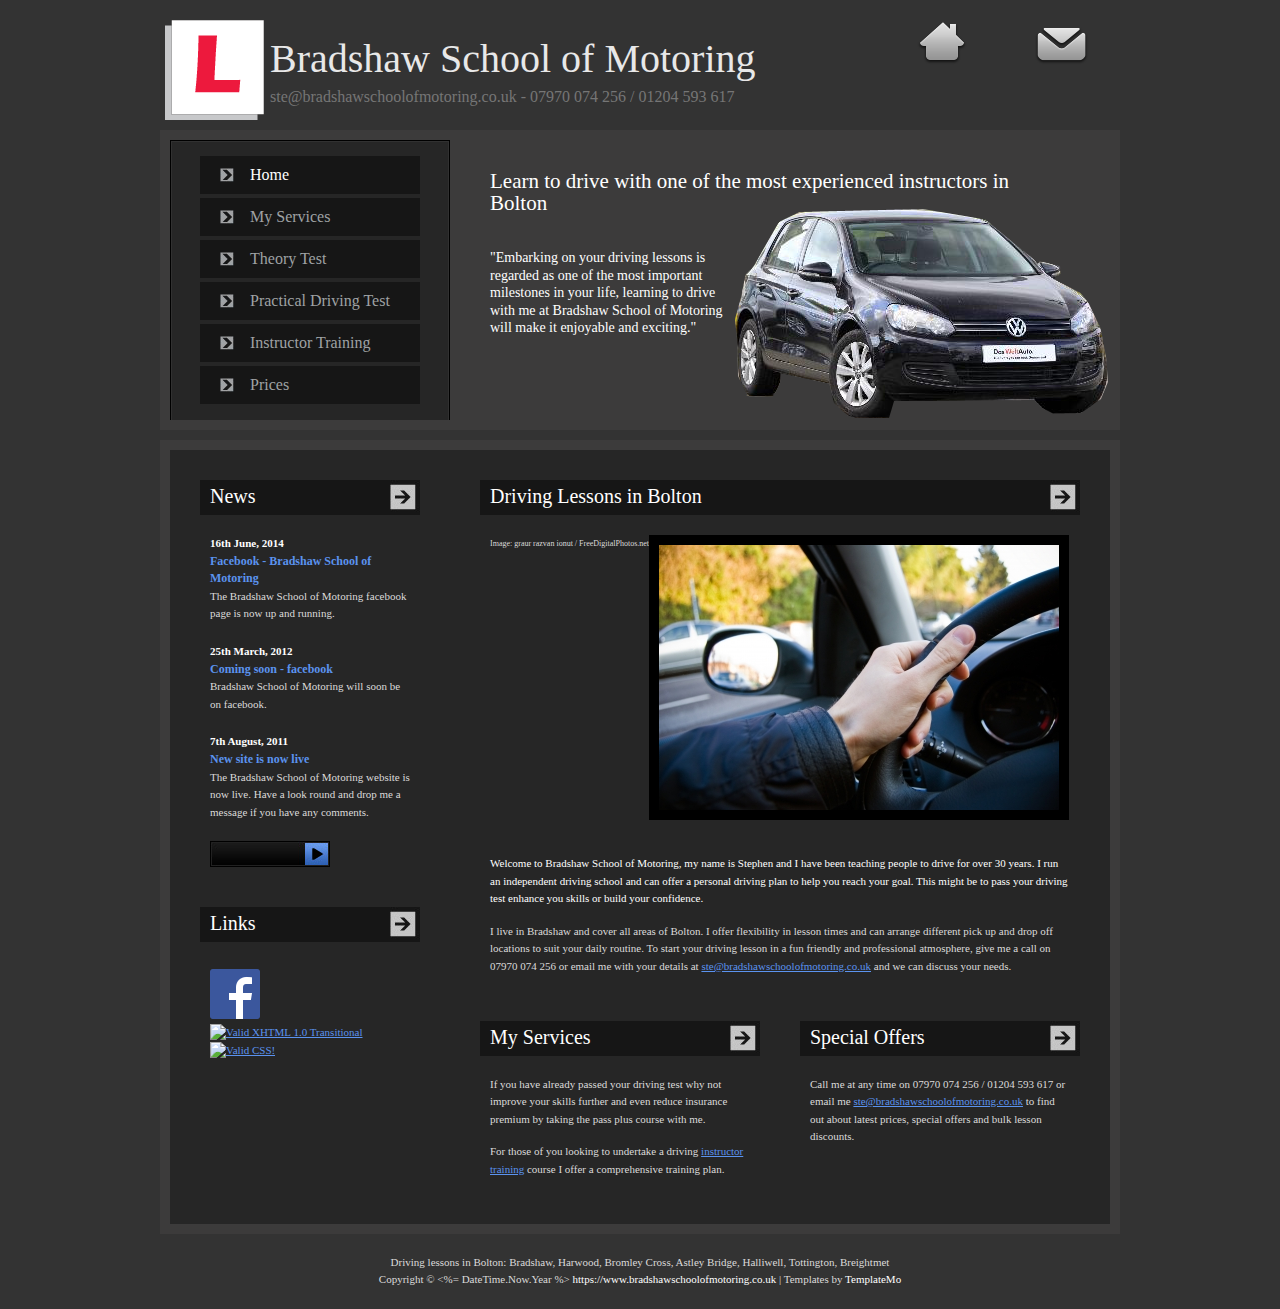
==== index.html @ 9b739f4b "news" ====
<!DOCTYPE html PUBLIC "-//W3C//DTD XHTML 1.0 Transitional//EN" "http://www.w3.org/TR/xhtml1/DTD/xhtml1-transitional.dtd">
<html xmlns="http://www.w3.org/1999/xhtml">
<head>
    <meta http-equiv="Content-Type" content="text/html; charset=utf-8" />

    <title>Home | Bradshaw School of Motoring - https://www.bradshawschoolofmotoring.co.uk</title>

    <meta name="keywords" content="bolton driving school, bolton driving lessons, driving school bolton, driving schools, driving instructor, driving lesson, theory test, online driving theory test, learn to drive, pass plus, practical driving test, driving lesson, cheap driving school, become a driving instructor, driving instructor training, bradshaw, harwood, tottington, bromley cross, astley bridge, halliwell, breightmet" />
    <meta name="description" content="Driving lessons from one of the most experienced instructors in Bolton at ##SiteName##. Stephen Haslam DSA approved driving school instructor in Bolton, Bradshaw, Harwood and the surrounding areas." />

    <link href="main.css" rel="stylesheet" type="text/css" />
    <link rel="shortcut icon" href="favicon.ico" />    
</head>

<body>
    <div id="templateo_container">
        <div id="templatemo_top_panel">            
            <div id="site_title">
                <div class="fl">
                    <a href="https://www.bradshawschoolofmotoring.co.uk"><img src="images/lplate1.png" alt="Site Title" /></a>
                </div>
                <div class="site_title_text">
                    <a href="http://www.bradshawschoolofmotoring.co.uk">Bradshaw School of Motoring</a>
                    <span><a class="sub" href="mailto:ste@bradshawschoolofmotoring.co.uk">ste@bradshawschoolofmotoring.co.uk</a> -
                        07970 074 256 / 01204 593 617</span>
                </div>
            </div>

            <div id="header_menu_section">
                <div class="header_menu home_menu">
                    <a href="https://www.bradshawschoolofmotoring.co.uk"></a>
                </div>
                <div class="header_menu contact_menu">
                    <a href="mailto:ste@bradshawschoolofmotoring.co.uk"></a>
                </div>
            </div><!-- end of header mneu section -->

            <div class="cleaner"></div>
        </div> <!-- end of top panel -->

        <div id="templatemo_menu_banner_panel">

            <div id="templatemo_menu_wrapper">
                <div id="templatemo_menu">
                    <ul>
                        <li><a href="https://www.bradshawschoolofmotoring.co.uk" class='current'>Home</a></li>
                        <li><a href="service.html">My Services</a></li>
                        <li><a href="theory.html">Theory Test</a></li>
                        <li><a href="practical.html">Practical Driving Test</a></li>
                        <li><a href="instructor.html">Instructor Training</a></li>
                        <li><a href="contact.html">Prices</a></li>                        
                    </ul>
                </div> <!-- end of menu -->
            </div> <!-- end of menu wrapper -->

            <div id="templatemo_banner">

                <div class="header_02">Learn to drive with one of the most experienced instructors in Bolton</div>
                <p>&quot;Embarking on your driving lessons is regarded as one of the most important milestones in your
                    life, learning to drive with me at Bradshaw School of Motoring will make it enjoyable and exciting.&quot;
                    <!-- <a href="#">Read more...</a> -->
                </p>

            </div> <!-- end of banner -->

            <div class="cleaner">&nbsp;</div>
        </div> <!-- end of menu & banner panel -->

        <div id="templatemo_content_wrapper">
            <div id="templatemo_content">
                <div id="templatemo_side_column">
                    
                    
                    <div class="header_01"><a href="news.html">News</a></div>
                    
                    <div class="side_column_content">
                    
                        <div class="news_section">
                            <div class="news_date">16th June, 2014</div>
                            <div class="news_title">Facebook - Bradshaw School of Motoring</div>
                            <p>The Bradshaw School of Motoring facebook page is now up and running.</p>
                        </div>
                    
                    
                        <div class="news_section">
                            <div class="news_date">25th March, 2012</div>
                            <div class="news_title">Coming soon - facebook</div>
                            <p>Bradshaw School of Motoring will soon be on facebook.</p>
                        </div>
                    
                        <div class="news_section">
                            <div class="news_date">7th August, 2011</div>
                            <div class="news_title">New site is now live</div>
                            <p>The Bradshaw School of Motoring website is now live. Have a look round and drop me a message if you have any
                                comments.</p>
                        </div>
                    
                        <div class="button_01">
                            <a href="news.html"></a> 
                        </div> 
                    </div> 
                    <div class="margin_bottom_40"></div>
                    
                    <div class="header_01">Links</div>
                    <div class="side_column_content">
                        <!-- Place this tag where you want the +1 button to render -->
                        <g:plusone annotation="inline"></g:plusone>
                    </div>

                    <div style="padding-bottom: 4px;"></div>
                    
                    <div class="side_column_content">
                        <a target="_blank" href="https://www.facebook.com/pages/Bradshaw-School-of-Motoring/405903166134634"><img
                                class="fl_image" src="images/facebook.png" alt="facebook logo" /></a>
                    </div>
                    
                    <div style="padding-bottom: 4px;"></div>
                    
                    <div class="side_column_content">
                        <a href="http://validator.w3.org/check?uri=referer">
                            <img src="http://www.w3.org/Icons/valid-xhtml10" style="border:0; width:88px; height:31px" alt="Valid XHTML 1.0 Transitional" width="88" height="31" vspace="8" border="0" /></a>

                        <a href="http://jigsaw.w3.org/css-validator/check/referer">
                            <img src="http://jigsaw.w3.org/css-validator/images/vcss-blue" style="border:0;width:88px;height:31px" alt="Valid CSS!" vspace="8" border="0" /></a>
                    </div>


                </div> <!-- end of side column -->
                
                <div id="templatemo_main_content_column">
                
                    <div class="header_01">Driving Lessons in Bolton</div>
                
                    <div class="section_w600">
                
                        <div class="credit">
                            <img src="images/myservices.jpg" alt="graur razvan ionut / FreeDigitalPhotos.net" />
                            <a class="credit" href="http://www.freedigitalphotos.net/images/view_photog.php?photogid=987"><span>Image:
                                    graur razvan ionut / FreeDigitalPhotos.net</span></a>
                        </div>
                
                        <div class="margin_bottom_30"></div>
                
                        <p class="em_text">Welcome to Bradshaw School of Motoring, my name is Stephen and I have been teaching
                            people to drive for over 30 years.
                            I run an independent driving school and can offer a personal driving plan to help you reach your goal.
                            This might be to pass your driving test enhance you skills or build your confidence.</p>
                
                        <p>I live in Bradshaw and cover all areas of Bolton. I offer flexibility in lesson times and can arrange
                            different pick up and drop off locations to suit your daily routine.
                
                            To start your driving lesson in a fun friendly and professional atmosphere, give me a call on 07970 074
                            256 or email me with your details at 
                            <a class="sub" href="mailto:ste@bradshawschoolofmotoring.co.uk">ste@bradshawschoolofmotoring.co.uk</a> 
                            and we can discuss your needs.
                            <div class="cleaner"></div>
                
                    </div>
                
                    <div class="margin_bottom_30"></div>
                
                    <div class="section_w280 fl margin_right_40">
                        <div class="header_01"><a href="service.html">My Services</a></div>
                        <div class="section_w280_content">
                            <p>If you have already passed your driving test why not improve your skills further and even reduce insurance premium by taking the pass plus course with me.</p>
                            <p>For those of you looking to undertake a driving <a href="instructor.html">instructor training</a> course I offer a comprehensive training plan.</p>
                        </div>
                    </div>
                
                    <div class="section_w280 fl">
                        <div class="header_01">Special Offers</div>
                        <div class="section_w280_content">
                            <!-- <img src="images/templatemo_image_02.jpg" alt="image" />                  -->
                            <p>Call me at any time on 07970 074 256 / 01204 593 617 or email me
                                <a href="mailto:ste@bradshawschoolofmotoring.co.uk">ste@bradshawschoolofmotoring.co.uk</a> to find
                                out about latest prices, special offers and bulk lesson discounts.</p>
                        </div>
                    </div>
                
                    <div class="cleaner"></div>
                </div> <!-- end of main content column -->
                <div class="cleaner"></div>
            </div> <!-- end of content -->
        </div> <!-- end of content wrapper -->

        <div id="templatemo_footer">
            <p>Driving lessons in Bolton: Bradshaw, Harwood, Bromley Cross, Astley Bridge, Halliwell, Tottington, Breightmet</p>
            <p>Copyright © <%= DateTime.Now.Year %> <a
                    href="https://www.bradshawschoolofmotoring.co.uk">https://www.bradshawschoolofmotoring.co.uk</a> |
                Templates by <a href="http://www.templatemo.com" target="_blank">TemplateMo</a></p>
        </div> <!-- end of footer -->
    </div> <!-- end of container -->


    <script type="text/javascript">
        window.___gcfg = { lang: 'en-GB' };

        (function () {
            var po = document.createElement('script'); po.type = 'text/javascript'; po.async = true;
            po.src = 'https://apis.google.com/js/plusone.js';
            var s = document.getElementsByTagName('script')[0]; s.parentNode.insertBefore(po, s);
        })();
    </script>

</body>

</html>
---- main.css ----
/* CSS Credit: http://www.templatemo.com */
body { margin: 0; padding: 0; line-height: 1.6em; font-family: Georgia, "Times New Roman", Times, serif; font-size: 11px; color: #dbdada; background: #333333; }

a:link, a:visited { color: #5b93ef; text-decoration: underline; font-weight: normal; } 
a:active, a:hover { color: #5b93ef; text-decoration: none; }

p { margin: 0px; padding: 0px; }

img { margin: 0px; padding: 0px; border: none; }

.cleaner { clear: both; width: 100%; height: 0px; font-size: 0px;  }

.margin_bottom_10 { clear: both; width: 100%; height: 10px; font-size: 1px;	}
.margin_bottom_15 { clear: both; width: 100%; height: 15px; font-size: 1px;	}
.margin_bottom_20 { clear: both; width: 100%; height: 20px; font-size: 1px;	}
.margin_bottom_30 { clear: both; width: 100%; height: 30px; font-size: 1px;	}
.margin_bottom_40 { clear: both; width: 100%; height: 40px; font-size: 1px;	}
.margin_bottom_50 { clear: both; width: 100%; height: 50px; font-size: 1px;	}
.margin_bottom_60 { clear: both; width: 100%; height: 60px; font-size: 1px;	}

.margin_right_40 { margin-right: 40px; }
.margin_right_70 { margin-right: 70px; }

.fl { float: left; }
.fr { float: right }

.em_text { color: #ffffff; }

.button_01 a { display: block; width: 95px; height: 21px; padding: 5px 25px 0 0; background: url(images/templatemo_button_01.jpg) no-repeat; color: #dcdada; font-size: 11px; font-weight: bold; text-align: center; text-decoration: none; }

.header_01 { clear: both; height: 27px; padding: 8px 0 0 10px; margin-bottom: 20px; background: #161616 url(images/templatemo_header_icon.jpg) center right no-repeat; font-size: 20px; color: #ffffff; }
.header_01 a { color: #fff; text-decoration:none; }
.header_02 { clear: both; padding-bottom: 20px; margin-bottom: 15px; font-size: 21px; color: #ffffff; line-height: 22px;}

#templateo_container { width: 960px; padding: 0 10px; margin: 0 auto; }

/* top panel */
#templatemo_top_panel { clear: both; width: 960px; height: 110px; padding: 10px 0; }

#site_logo { float: left; width: 450px; height: 110px; }
#site_logo a { outline: none; }
#site_title { float: left; width: 685px; font-size: 40px; padding: 10px 0; color: #e8e8e8; }/*margin-top: 30px; */
#site_title a { color: #e8e8e8; text-decoration: none; padding-left: 5px; }
#site_title a.sub { font-size: 16px; color: #767676; }
#site_title span { display: block; margin-left: 70px; margin-top: 20px; font-size: 16px; color: #767676; }
.site_title_text { margin-top: 30px; }
.site_title_text a { padding-left: 5px; }

#header_menu_section { float: right; width: 210px; }

.header_menu a { float: left; display: block; width: 90px; height: 110px; outline: none; }

.home_menu a { background: url(images/home64.png) no-repeat; margin-right: 30px; }
.home_menu a:hover { background: url(images/home64.png) no-repeat; }
/*.home_menu a:hover { background: url(images/home_icon_hover.jpg) no-repeat; }*/

.contact_menu a { background: url(images/email64.png) no-repeat; }
.contact_menu a:hover { background: url(images/email64.png) no-repeat; }
/*.contact_menu a:hover { background: url(images/contact_icon_hover.png) no-repeat; }*/

/* end of top panel */

/* menu & banner panel */
#templatemo_menu_banner_panel { clear: both; height: 280px; padding: 10px; background: #3c3b3b; overflow: hidden; }

/* menu */
#templatemo_menu_wrapper { float: left; width: 278px; height: 278px; background: #000000; padding: 1px; overflow: hidden; }
#templatemo_menu { padding: 14px 28px; border: 1px solid #313131; background: #262626; overflow: hidden;	 }

#templatemo_menu ul { margin: 0; padding: 0; list-style: none; }
#templatemo_menu ul li { width: 200px; height: 38px; padding: 0 0 0 20px; margin: 0px; background: #161616;	 margin-bottom: 4px; }
#templatemo_menu ul li a { display: block; width: 170px; height: 28px; padding: 10px 0 0 30px; color: #9fa2a4; font-size: 16px; text-decoration: none; font-weight: normal; background: url(images/templatemo_menu_list_icon.jpg) left center no-repeat; outline: none; }

#templatemo_menu ul li:hover { background: #0d0d0d; }
#templatemo_menu li a:hover, #templatemo_menu li .current { color: #ffffff; }

#templatemo_menu .last { margin-bottom: 0px; }
/* end of menu*/

#templatemo_banner { float: right; width: 550px; height: 180px; padding: 30px 70px 70px 30px; overflow: hidden; background: url(images/vw-golf1.png) no-repeat scroll 275px 69px transparent; } /*background: url(images/temlatemo_banner_bg.jpg) no-repeat;*/
#templatemo_banner p { font-size: 14px; color: #ffffff; width: 238px; }
#templatemo_banner a { color: #ffffff; font-weight: bold; text-decoration: none; }
/* end of menu & banner panel */

#templatemo_content_wrapper { clear: both; width: 940px; background: #3c3b3b; padding: 10px; margin-top: 10px; }
#templatemo_content { padding: 30px; background: #262626; }
#templatemo_side_column { float: left; width: 220px; }

.side_column_content { clear: both; padding: 0 10px; }

.news_section { clear: both; margin-bottom: 20px; }
.news_date { color: #ffffff; font-weight: bold; }
.news_title { font-size: 12px; color: #5b93ef; font-weight: bold; }

#templatemo_main_content_column { float: right; width: 600px; }

.section_w600 { 	padding: 0 10px; }

#templatemo_main_content_column p { 	margin-bottom: 15px; }
#templatemo_main_content_column img { border: 10px solid #000000; margin-bottom: 5px; }

.fl_image { float: left; margin: 3px 15px 5px 0; }

.section_w280 { 	width: 280px; }

.section_w280_content { 	padding: 0 10px; }

.content_list_01 { margin: 0 0 0 40px; padding: 0px; }

.content_list_01 li { margin: 0px; padding: 0 0 5px 0; list-style: decimal-leading-zero; }
/* end of content */

/* footer */
#templatemo_footer { clear: both; width: 940px; padding: 20px 10px; text-align: center; }
#templatemo_footer a { color: #ffffff; text-decoration: none; }
/* end of footer */

/* image credit*/
div.credit { float:left; }
a.credit { float:left;font-size: 8px; text-decoration:none; color:#DBDADA;}
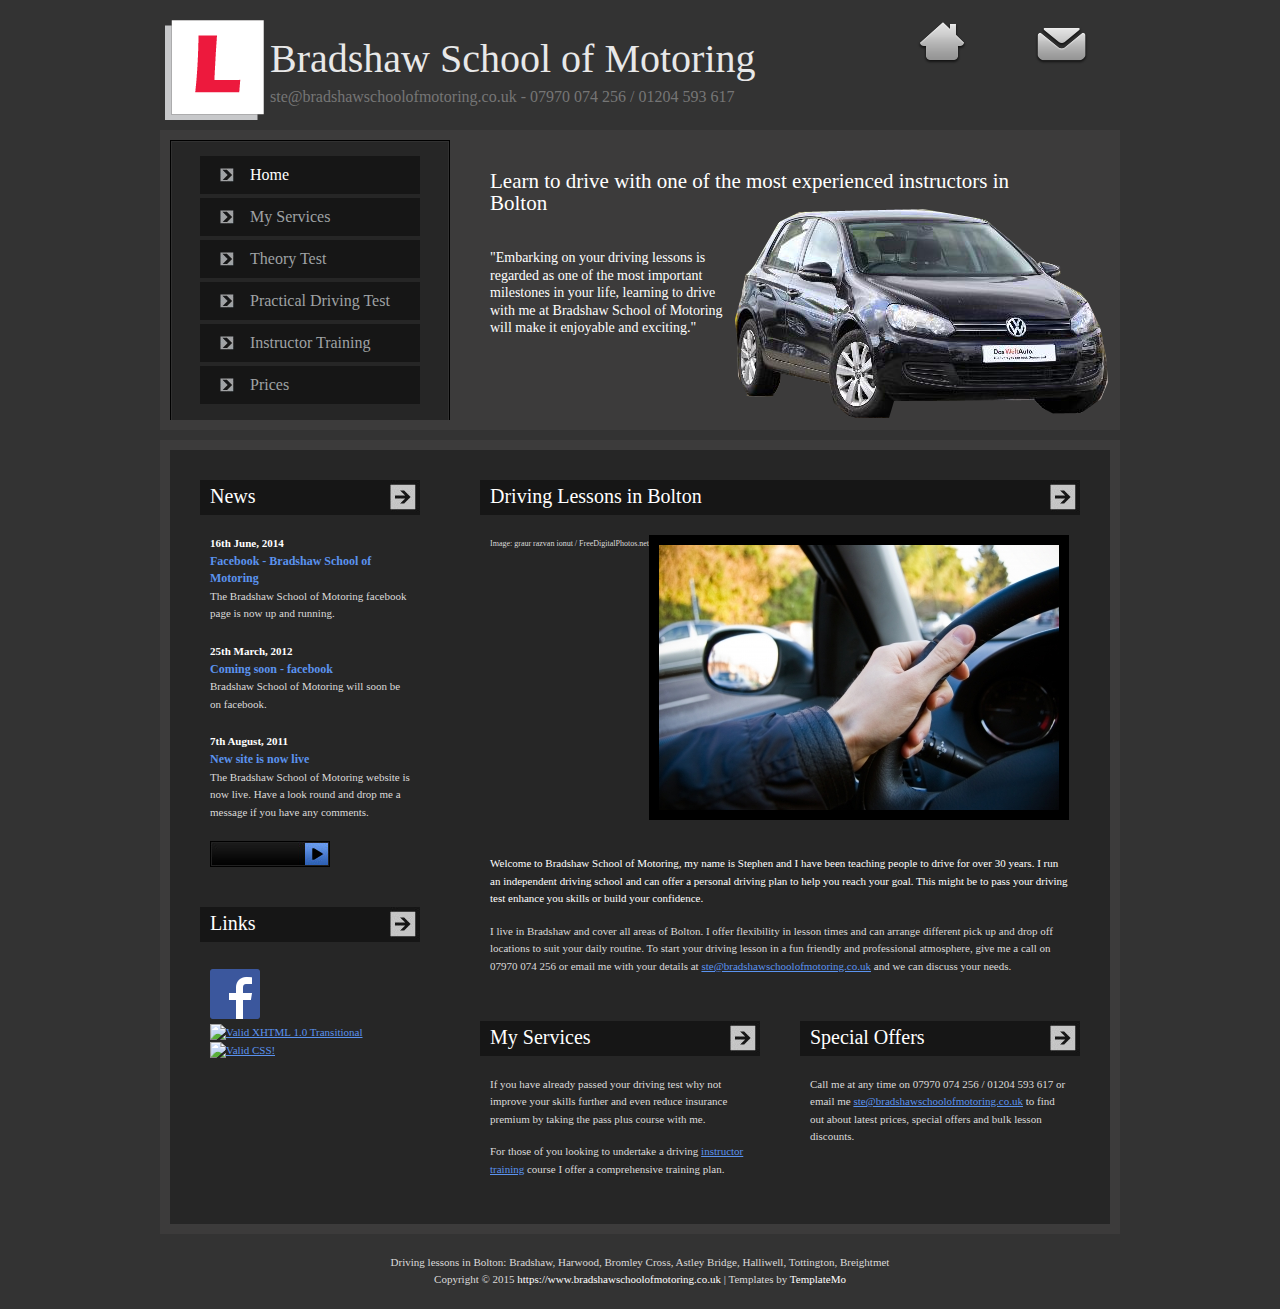
==== commit 5a3b9d36: "datetime" ====
--- a/index.html
+++ b/index.html
@@ -185,7 +185,7 @@
 
         <div id="templatemo_footer">
             <p>Driving lessons in Bolton: Bradshaw, Harwood, Bromley Cross, Astley Bridge, Halliwell, Tottington, Breightmet</p>
-            <p>Copyright © <%= DateTime.Now.Year %> <a
+            <p>Copyright © 2015 <a
                     href="https://www.bradshawschoolofmotoring.co.uk">https://www.bradshawschoolofmotoring.co.uk</a> |
                 Templates by <a href="http://www.templatemo.com" target="_blank">TemplateMo</a></p>
         </div> <!-- end of footer -->
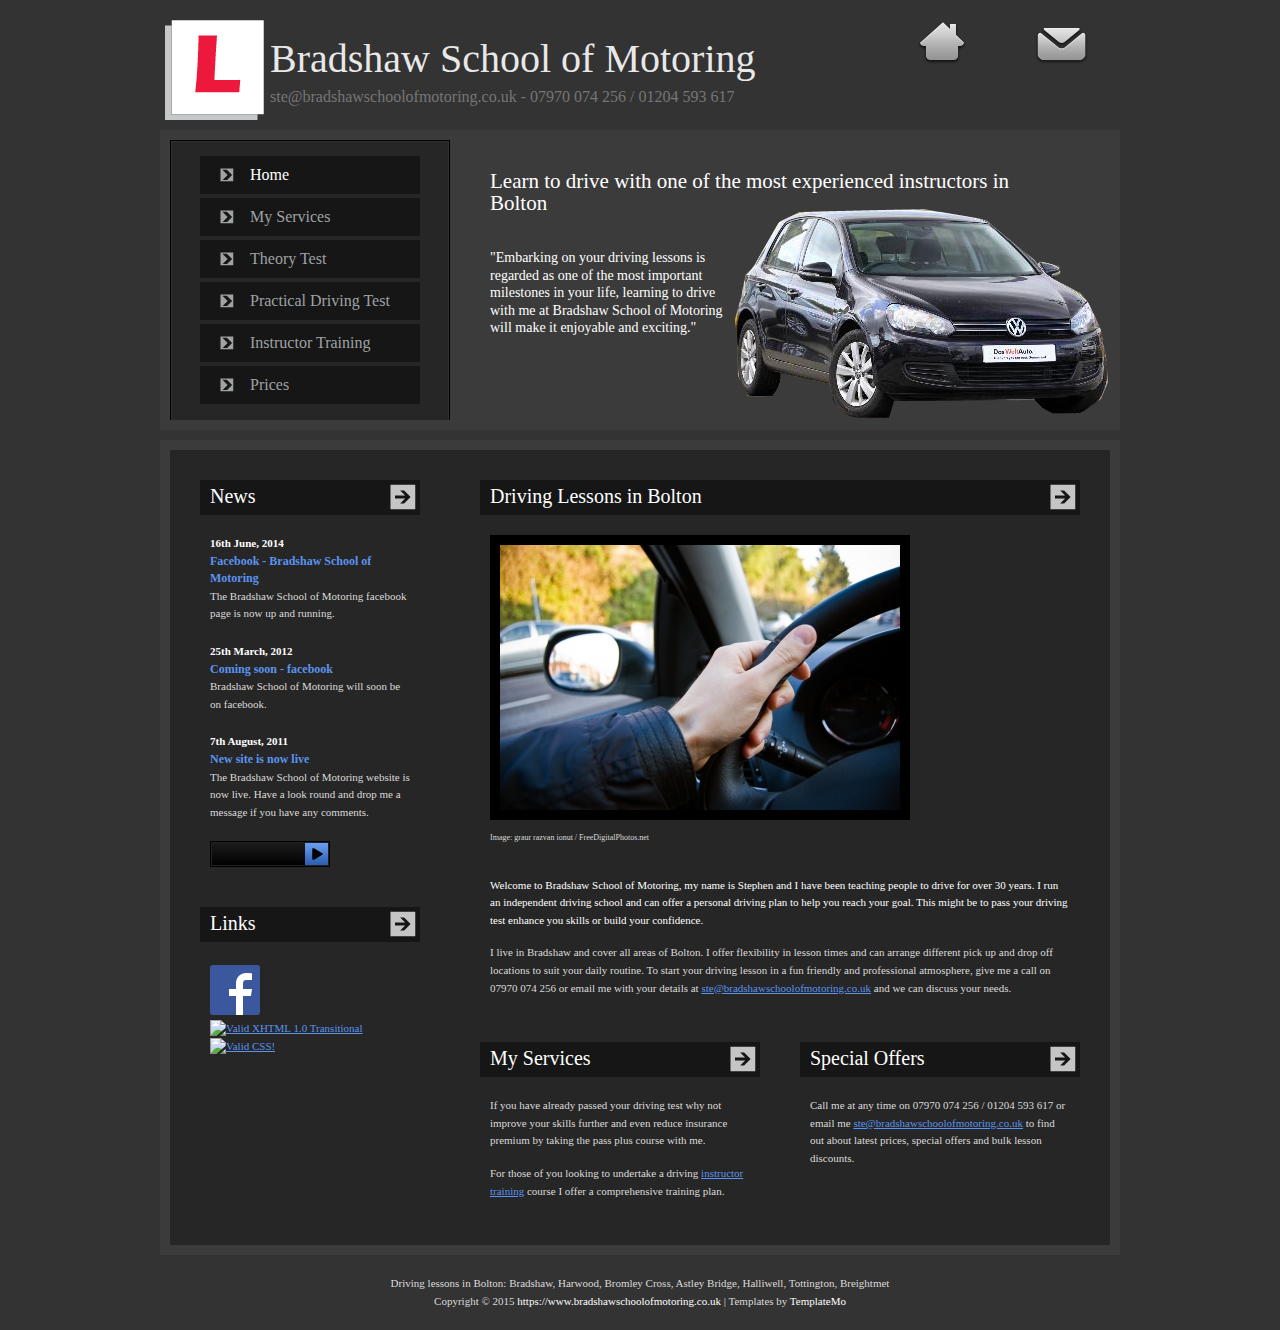
==== commit 2054b6c7: "gplus" ====
--- a/index.html
+++ b/index.html
@@ -102,13 +102,7 @@
                     <div class="margin_bottom_40"></div>
                     
                     <div class="header_01">Links</div>
-                    <div class="side_column_content">
-                        <!-- Place this tag where you want the +1 button to render -->
-                        <g:plusone annotation="inline"></g:plusone>
-                    </div>
-
-                    <div style="padding-bottom: 4px;"></div>
-                    
+                                        
                     <div class="side_column_content">
                         <a target="_blank" href="https://www.facebook.com/pages/Bradshaw-School-of-Motoring/405903166134634"><img
                                 class="fl_image" src="images/facebook.png" alt="facebook logo" /></a>
@@ -135,6 +129,7 @@
                 
                         <div class="credit">
                             <img src="images/myservices.jpg" alt="graur razvan ionut / FreeDigitalPhotos.net" />
+                            <div style="padding-bottom: 4px;"></div>
                             <a class="credit" href="http://www.freedigitalphotos.net/images/view_photog.php?photogid=987"><span>Image:
                                     graur razvan ionut / FreeDigitalPhotos.net</span></a>
                         </div>
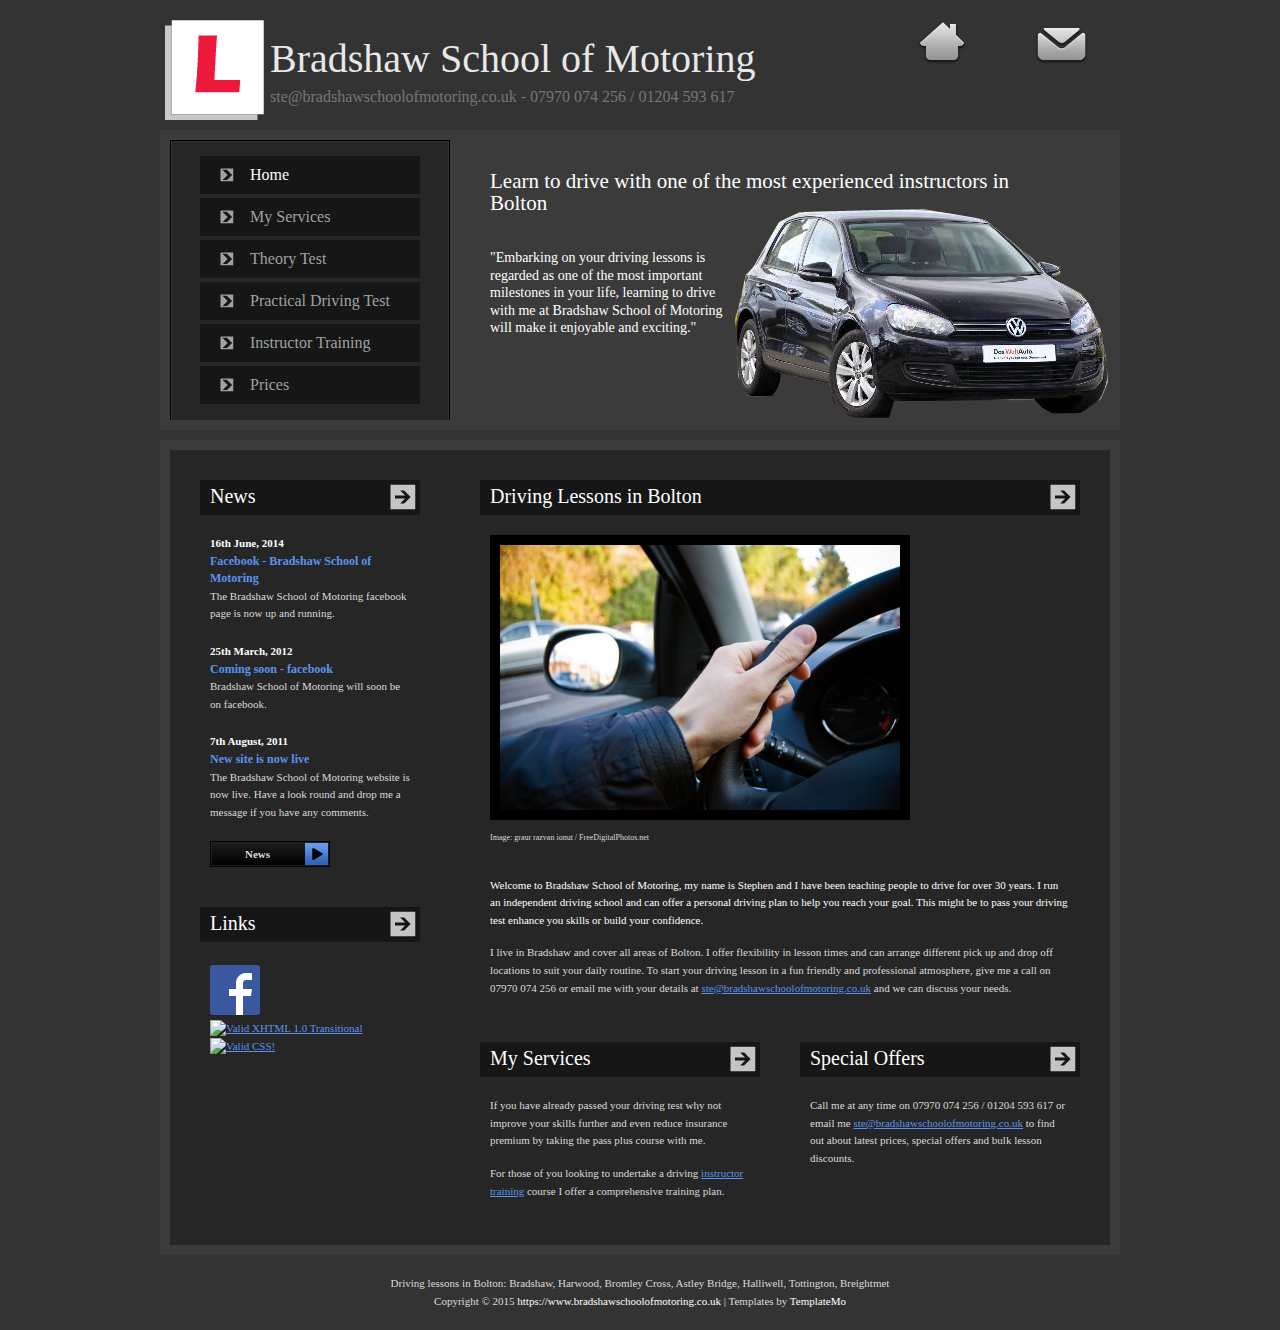
==== commit 7a818c5a: "news text" ====
--- a/index.html
+++ b/index.html
@@ -96,7 +96,7 @@
                         </div>
                     
                         <div class="button_01">
-                            <a href="news.html"></a> 
+                            <a href="news.html">News</a> 
                         </div> 
                     </div> 
                     <div class="margin_bottom_40"></div>
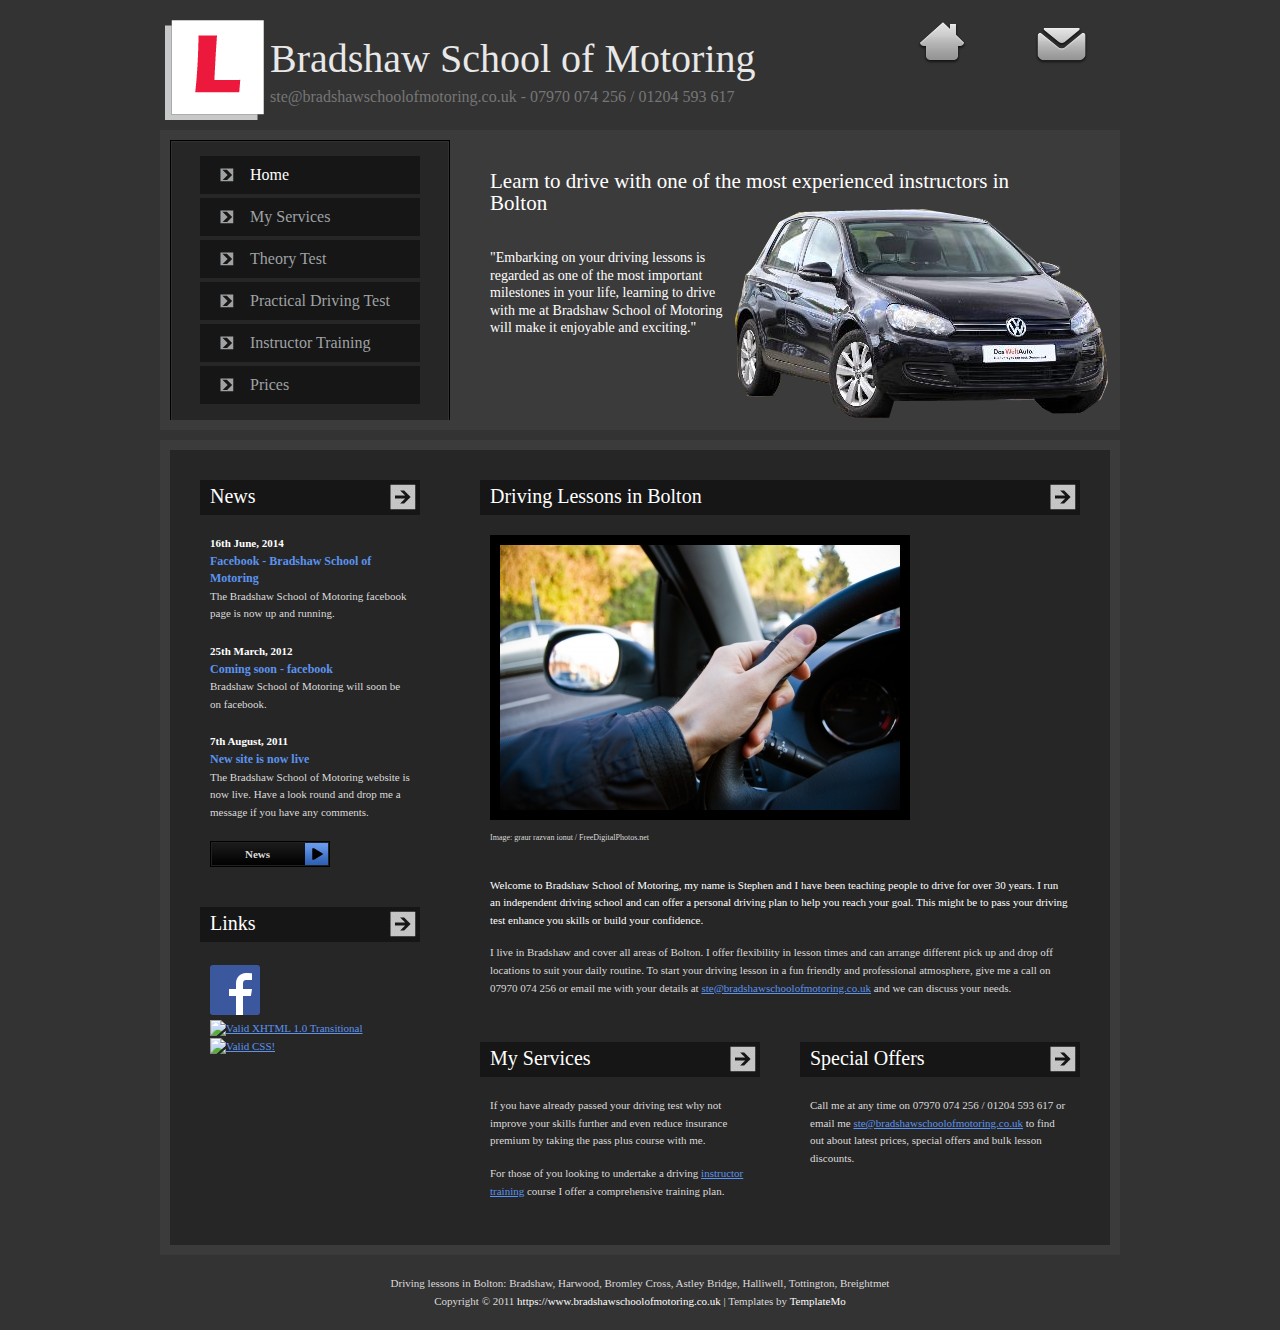
==== commit 0c7abba0: "dates" ====
--- a/index.html
+++ b/index.html
@@ -1,202 +1,285 @@
 <!DOCTYPE html PUBLIC "-//W3C//DTD XHTML 1.0 Transitional//EN" "http://www.w3.org/TR/xhtml1/DTD/xhtml1-transitional.dtd">
 <html xmlns="http://www.w3.org/1999/xhtml">
-<head>
+  <head>
     <meta http-equiv="Content-Type" content="text/html; charset=utf-8" />
 
-    <title>Home | Bradshaw School of Motoring - https://www.bradshawschoolofmotoring.co.uk</title>
-
-    <meta name="keywords" content="bolton driving school, bolton driving lessons, driving school bolton, driving schools, driving instructor, driving lesson, theory test, online driving theory test, learn to drive, pass plus, practical driving test, driving lesson, cheap driving school, become a driving instructor, driving instructor training, bradshaw, harwood, tottington, bromley cross, astley bridge, halliwell, breightmet" />
-    <meta name="description" content="Driving lessons from one of the most experienced instructors in Bolton at ##SiteName##. Stephen Haslam DSA approved driving school instructor in Bolton, Bradshaw, Harwood and the surrounding areas." />
+    <title>
+      Home | Bradshaw School of Motoring -
+      https://www.bradshawschoolofmotoring.co.uk
+    </title>
+
+    <meta
+      name="keywords"
+      content="bolton driving school, bolton driving lessons, driving school bolton, driving schools, driving instructor, driving lesson, theory test, online driving theory test, learn to drive, pass plus, practical driving test, driving lesson, cheap driving school, become a driving instructor, driving instructor training, bradshaw, harwood, tottington, bromley cross, astley bridge, halliwell, breightmet"
+    />
+    <meta
+      name="description"
+      content="Driving lessons from one of the most experienced instructors in Bolton at ##SiteName##. Stephen Haslam DSA approved driving school instructor in Bolton, Bradshaw, Harwood and the surrounding areas."
+    />
 
     <link href="main.css" rel="stylesheet" type="text/css" />
-    <link rel="shortcut icon" href="favicon.ico" />    
-</head>
-
-<body>
+    <link rel="shortcut icon" href="favicon.ico" />
+  </head>
+
+  <body>
     <div id="templateo_container">
-        <div id="templatemo_top_panel">            
-            <div id="site_title">
-                <div class="fl">
-                    <a href="https://www.bradshawschoolofmotoring.co.uk"><img src="images/lplate1.png" alt="Site Title" /></a>
+      <div id="templatemo_top_panel">
+        <div id="site_title">
+          <div class="fl">
+            <a href="/"><img src="images/lplate1.png" alt="Site Title"/></a>
+          </div>
+          <div class="site_title_text">
+            <a href="/">Bradshaw School of Motoring</a>
+            <span
+              ><a class="sub" href="mailto:ste@bradshawschoolofmotoring.co.uk"
+                >ste@bradshawschoolofmotoring.co.uk</a
+              >
+              - 07970 074 256 / 01204 593 617</span
+            >
+          </div>
+        </div>
+
+        <div id="header_menu_section">
+          <div class="header_menu home_menu">
+            <a href="/"></a>
+          </div>
+          <div class="header_menu contact_menu">
+            <a href="mailto:ste@bradshawschoolofmotoring.co.uk"></a>
+          </div>
+        </div>
+        <!-- end of header mneu section -->
+
+        <div class="cleaner"></div>
+      </div>
+      <!-- end of top panel -->
+
+      <div id="templatemo_menu_banner_panel">
+        <div id="templatemo_menu_wrapper">
+          <div id="templatemo_menu">
+            <ul>
+              <li><a href="/" class="current">Home</a></li>
+              <li><a href="service.html">My Services</a></li>
+              <li><a href="theory.html">Theory Test</a></li>
+              <li><a href="practical.html">Practical Driving Test</a></li>
+              <li><a href="instructor.html">Instructor Training</a></li>
+              <li><a href="contact.html">Prices</a></li>
+            </ul>
+          </div>
+          <!-- end of menu -->
+        </div>
+        <!-- end of menu wrapper -->
+
+        <div id="templatemo_banner">
+          <div class="header_02">
+            Learn to drive with one of the most experienced instructors in
+            Bolton
+          </div>
+          <p>
+            &quot;Embarking on your driving lessons is regarded as one of the
+            most important milestones in your life, learning to drive with me at
+            Bradshaw School of Motoring will make it enjoyable and
+            exciting.&quot;
+            <!-- <a href="#">Read more...</a> -->
+          </p>
+        </div>
+        <!-- end of banner -->
+
+        <div class="cleaner">&nbsp;</div>
+      </div>
+      <!-- end of menu & banner panel -->
+
+      <div id="templatemo_content_wrapper">
+        <div id="templatemo_content">
+          <div id="templatemo_side_column">
+            <div class="header_01"><a href="news.html">News</a></div>
+
+            <div class="side_column_content">
+              <div class="news_section">
+                <div class="news_date">16th June, 2014</div>
+                <div class="news_title">
+                  Facebook - Bradshaw School of Motoring
                 </div>
-                <div class="site_title_text">
-                    <a href="http://www.bradshawschoolofmotoring.co.uk">Bradshaw School of Motoring</a>
-                    <span><a class="sub" href="mailto:ste@bradshawschoolofmotoring.co.uk">ste@bradshawschoolofmotoring.co.uk</a> -
-                        07970 074 256 / 01204 593 617</span>
-                </div>
-            </div>
-
-            <div id="header_menu_section">
-                <div class="header_menu home_menu">
-                    <a href="https://www.bradshawschoolofmotoring.co.uk"></a>
-                </div>
-                <div class="header_menu contact_menu">
-                    <a href="mailto:ste@bradshawschoolofmotoring.co.uk"></a>
-                </div>
-            </div><!-- end of header mneu section -->
+                <p>
+                  The Bradshaw School of Motoring facebook page is now up and
+                  running.
+                </p>
+              </div>
+
+              <div class="news_section">
+                <div class="news_date">25th March, 2012</div>
+                <div class="news_title">Coming soon - facebook</div>
+                <p>Bradshaw School of Motoring will soon be on facebook.</p>
+              </div>
+
+              <div class="news_section">
+                <div class="news_date">7th August, 2011</div>
+                <div class="news_title">New site is now live</div>
+                <p>
+                  The Bradshaw School of Motoring website is now live. Have a
+                  look round and drop me a message if you have any comments.
+                </p>
+              </div>
+
+              <div class="button_01">
+                <a href="news.html">News</a>
+              </div>
+            </div>
+            <div class="margin_bottom_40"></div>
+
+            <div class="header_01">Links</div>
+
+            <div class="side_column_content">
+              <a
+                target="_blank"
+                href="https://www.facebook.com/pages/Bradshaw-School-of-Motoring/405903166134634"
+                ><img
+                  class="fl_image"
+                  src="images/facebook.png"
+                  alt="facebook logo"
+              /></a>
+            </div>
+
+            <div style="padding-bottom: 4px;"></div>
+
+            <div class="side_column_content">
+              <a href="http://validator.w3.org/check?uri=referer">
+                <img
+                  src="http://www.w3.org/Icons/valid-xhtml10"
+                  style="border:0; width:88px; height:31px"
+                  alt="Valid XHTML 1.0 Transitional"
+                  width="88"
+                  height="31"
+                  vspace="8"
+                  border="0"
+              /></a>
+
+              <a href="http://jigsaw.w3.org/css-validator/check/referer">
+                <img
+                  src="http://jigsaw.w3.org/css-validator/images/vcss-blue"
+                  style="border:0;width:88px;height:31px"
+                  alt="Valid CSS!"
+                  vspace="8"
+                  border="0"
+              /></a>
+            </div>
+          </div>
+          <!-- end of side column -->
+
+          <div id="templatemo_main_content_column">
+            <div class="header_01">Driving Lessons in Bolton</div>
+
+            <div class="section_w600">
+              <div class="credit">
+                <img
+                  src="images/myservices.jpg"
+                  alt="graur razvan ionut / FreeDigitalPhotos.net"
+                />
+                <div style="padding-bottom: 4px;"></div>
+                <a
+                  class="credit"
+                  href="http://www.freedigitalphotos.net/images/view_photog.php?photogid=987"
+                  ><span
+                    >Image: graur razvan ionut / FreeDigitalPhotos.net</span
+                  ></a
+                >
+              </div>
+
+              <div class="margin_bottom_30"></div>
+
+              <p class="em_text">
+                Welcome to Bradshaw School of Motoring, my name is Stephen and I
+                have been teaching people to drive for over 30 years. I run an
+                independent driving school and can offer a personal driving plan
+                to help you reach your goal. This might be to pass your driving
+                test enhance you skills or build your confidence.
+              </p>
+
+              <p>
+                I live in Bradshaw and cover all areas of Bolton. I offer
+                flexibility in lesson times and can arrange different pick up
+                and drop off locations to suit your daily routine. To start your
+                driving lesson in a fun friendly and professional atmosphere,
+                give me a call on 07970 074 256 or email me with your details at
+                <a class="sub" href="mailto:ste@bradshawschoolofmotoring.co.uk"
+                  >ste@bradshawschoolofmotoring.co.uk</a
+                >
+                and we can discuss your needs.
+              </p>
+
+              <div class="cleaner"></div>
+            </div>
+
+            <div class="margin_bottom_30"></div>
+
+            <div class="section_w280 fl margin_right_40">
+              <div class="header_01">
+                <a href="service.html">My Services</a>
+              </div>
+              <div class="section_w280_content">
+                <p>
+                  If you have already passed your driving test why not improve
+                  your skills further and even reduce insurance premium by
+                  taking the pass plus course with me.
+                </p>
+                <p>
+                  For those of you looking to undertake a driving
+                  <a href="instructor.html">instructor training</a> course I
+                  offer a comprehensive training plan.
+                </p>
+              </div>
+            </div>
+
+            <div class="section_w280 fl">
+              <div class="header_01">Special Offers</div>
+              <div class="section_w280_content">
+                <!-- <img src="images/templatemo_image_02.jpg" alt="image" />                  -->
+                <p>
+                  Call me at any time on 07970 074 256 / 01204 593 617 or email
+                  me
+                  <a href="mailto:ste@bradshawschoolofmotoring.co.uk"
+                    >ste@bradshawschoolofmotoring.co.uk</a
+                  >
+                  to find out about latest prices, special offers and bulk
+                  lesson discounts.
+                </p>
+              </div>
+            </div>
 
             <div class="cleaner"></div>
-        </div> <!-- end of top panel -->
-
-        <div id="templatemo_menu_banner_panel">
-
-            <div id="templatemo_menu_wrapper">
-                <div id="templatemo_menu">
-                    <ul>
-                        <li><a href="https://www.bradshawschoolofmotoring.co.uk" class='current'>Home</a></li>
-                        <li><a href="service.html">My Services</a></li>
-                        <li><a href="theory.html">Theory Test</a></li>
-                        <li><a href="practical.html">Practical Driving Test</a></li>
-                        <li><a href="instructor.html">Instructor Training</a></li>
-                        <li><a href="contact.html">Prices</a></li>                        
-                    </ul>
-                </div> <!-- end of menu -->
-            </div> <!-- end of menu wrapper -->
-
-            <div id="templatemo_banner">
-
-                <div class="header_02">Learn to drive with one of the most experienced instructors in Bolton</div>
-                <p>&quot;Embarking on your driving lessons is regarded as one of the most important milestones in your
-                    life, learning to drive with me at Bradshaw School of Motoring will make it enjoyable and exciting.&quot;
-                    <!-- <a href="#">Read more...</a> -->
-                </p>
-
-            </div> <!-- end of banner -->
-
-            <div class="cleaner">&nbsp;</div>
-        </div> <!-- end of menu & banner panel -->
-
-        <div id="templatemo_content_wrapper">
-            <div id="templatemo_content">
-                <div id="templatemo_side_column">
-                    
-                    
-                    <div class="header_01"><a href="news.html">News</a></div>
-                    
-                    <div class="side_column_content">
-                    
-                        <div class="news_section">
-                            <div class="news_date">16th June, 2014</div>
-                            <div class="news_title">Facebook - Bradshaw School of Motoring</div>
-                            <p>The Bradshaw School of Motoring facebook page is now up and running.</p>
-                        </div>
-                    
-                    
-                        <div class="news_section">
-                            <div class="news_date">25th March, 2012</div>
-                            <div class="news_title">Coming soon - facebook</div>
-                            <p>Bradshaw School of Motoring will soon be on facebook.</p>
-                        </div>
-                    
-                        <div class="news_section">
-                            <div class="news_date">7th August, 2011</div>
-                            <div class="news_title">New site is now live</div>
-                            <p>The Bradshaw School of Motoring website is now live. Have a look round and drop me a message if you have any
-                                comments.</p>
-                        </div>
-                    
-                        <div class="button_01">
-                            <a href="news.html">News</a> 
-                        </div> 
-                    </div> 
-                    <div class="margin_bottom_40"></div>
-                    
-                    <div class="header_01">Links</div>
-                                        
-                    <div class="side_column_content">
-                        <a target="_blank" href="https://www.facebook.com/pages/Bradshaw-School-of-Motoring/405903166134634"><img
-                                class="fl_image" src="images/facebook.png" alt="facebook logo" /></a>
-                    </div>
-                    
-                    <div style="padding-bottom: 4px;"></div>
-                    
-                    <div class="side_column_content">
-                        <a href="http://validator.w3.org/check?uri=referer">
-                            <img src="http://www.w3.org/Icons/valid-xhtml10" style="border:0; width:88px; height:31px" alt="Valid XHTML 1.0 Transitional" width="88" height="31" vspace="8" border="0" /></a>
-
-                        <a href="http://jigsaw.w3.org/css-validator/check/referer">
-                            <img src="http://jigsaw.w3.org/css-validator/images/vcss-blue" style="border:0;width:88px;height:31px" alt="Valid CSS!" vspace="8" border="0" /></a>
-                    </div>
-
-
-                </div> <!-- end of side column -->
-                
-                <div id="templatemo_main_content_column">
-                
-                    <div class="header_01">Driving Lessons in Bolton</div>
-                
-                    <div class="section_w600">
-                
-                        <div class="credit">
-                            <img src="images/myservices.jpg" alt="graur razvan ionut / FreeDigitalPhotos.net" />
-                            <div style="padding-bottom: 4px;"></div>
-                            <a class="credit" href="http://www.freedigitalphotos.net/images/view_photog.php?photogid=987"><span>Image:
-                                    graur razvan ionut / FreeDigitalPhotos.net</span></a>
-                        </div>
-                
-                        <div class="margin_bottom_30"></div>
-                
-                        <p class="em_text">Welcome to Bradshaw School of Motoring, my name is Stephen and I have been teaching
-                            people to drive for over 30 years.
-                            I run an independent driving school and can offer a personal driving plan to help you reach your goal.
-                            This might be to pass your driving test enhance you skills or build your confidence.</p>
-                
-                        <p>I live in Bradshaw and cover all areas of Bolton. I offer flexibility in lesson times and can arrange
-                            different pick up and drop off locations to suit your daily routine.
-                
-                            To start your driving lesson in a fun friendly and professional atmosphere, give me a call on 07970 074
-                            256 or email me with your details at 
-                            <a class="sub" href="mailto:ste@bradshawschoolofmotoring.co.uk">ste@bradshawschoolofmotoring.co.uk</a> 
-                            and we can discuss your needs.
-                            <div class="cleaner"></div>
-                
-                    </div>
-                
-                    <div class="margin_bottom_30"></div>
-                
-                    <div class="section_w280 fl margin_right_40">
-                        <div class="header_01"><a href="service.html">My Services</a></div>
-                        <div class="section_w280_content">
-                            <p>If you have already passed your driving test why not improve your skills further and even reduce insurance premium by taking the pass plus course with me.</p>
-                            <p>For those of you looking to undertake a driving <a href="instructor.html">instructor training</a> course I offer a comprehensive training plan.</p>
-                        </div>
-                    </div>
-                
-                    <div class="section_w280 fl">
-                        <div class="header_01">Special Offers</div>
-                        <div class="section_w280_content">
-                            <!-- <img src="images/templatemo_image_02.jpg" alt="image" />                  -->
-                            <p>Call me at any time on 07970 074 256 / 01204 593 617 or email me
-                                <a href="mailto:ste@bradshawschoolofmotoring.co.uk">ste@bradshawschoolofmotoring.co.uk</a> to find
-                                out about latest prices, special offers and bulk lesson discounts.</p>
-                        </div>
-                    </div>
-                
-                    <div class="cleaner"></div>
-                </div> <!-- end of main content column -->
-                <div class="cleaner"></div>
-            </div> <!-- end of content -->
-        </div> <!-- end of content wrapper -->
-
-        <div id="templatemo_footer">
-            <p>Driving lessons in Bolton: Bradshaw, Harwood, Bromley Cross, Astley Bridge, Halliwell, Tottington, Breightmet</p>
-            <p>Copyright © 2015 <a
-                    href="https://www.bradshawschoolofmotoring.co.uk">https://www.bradshawschoolofmotoring.co.uk</a> |
-                Templates by <a href="http://www.templatemo.com" target="_blank">TemplateMo</a></p>
-        </div> <!-- end of footer -->
-    </div> <!-- end of container -->
-
+          </div>
+          <!-- end of main content column -->
+          <div class="cleaner"></div>
+        </div>
+        <!-- end of content -->
+      </div>
+      <!-- end of content wrapper -->
+
+      <div id="templatemo_footer">
+        <p>
+          Driving lessons in Bolton: Bradshaw, Harwood, Bromley Cross, Astley
+          Bridge, Halliwell, Tottington, Breightmet
+        </p>
+        <p>
+          Copyright © 2011
+          <a href="/">https://www.bradshawschoolofmotoring.co.uk</a> | Templates
+          by <a href="http://www.templatemo.com" target="_blank">TemplateMo</a>
+        </p>
+      </div>
+      <!-- end of footer -->
+    </div>
+    <!-- end of container -->
 
     <script type="text/javascript">
-        window.___gcfg = { lang: 'en-GB' };
-
-        (function () {
-            var po = document.createElement('script'); po.type = 'text/javascript'; po.async = true;
-            po.src = 'https://apis.google.com/js/plusone.js';
-            var s = document.getElementsByTagName('script')[0]; s.parentNode.insertBefore(po, s);
-        })();
+      window.___gcfg = { lang: "en-GB" };
+
+      (function() {
+        var po = document.createElement("script");
+        po.type = "text/javascript";
+        po.async = true;
+        po.src = "https://apis.google.com/js/plusone.js";
+        var s = document.getElementsByTagName("script")[0];
+        s.parentNode.insertBefore(po, s);
+      })();
     </script>
-
-</body>
-
-</html>+  </body>
+</html>
